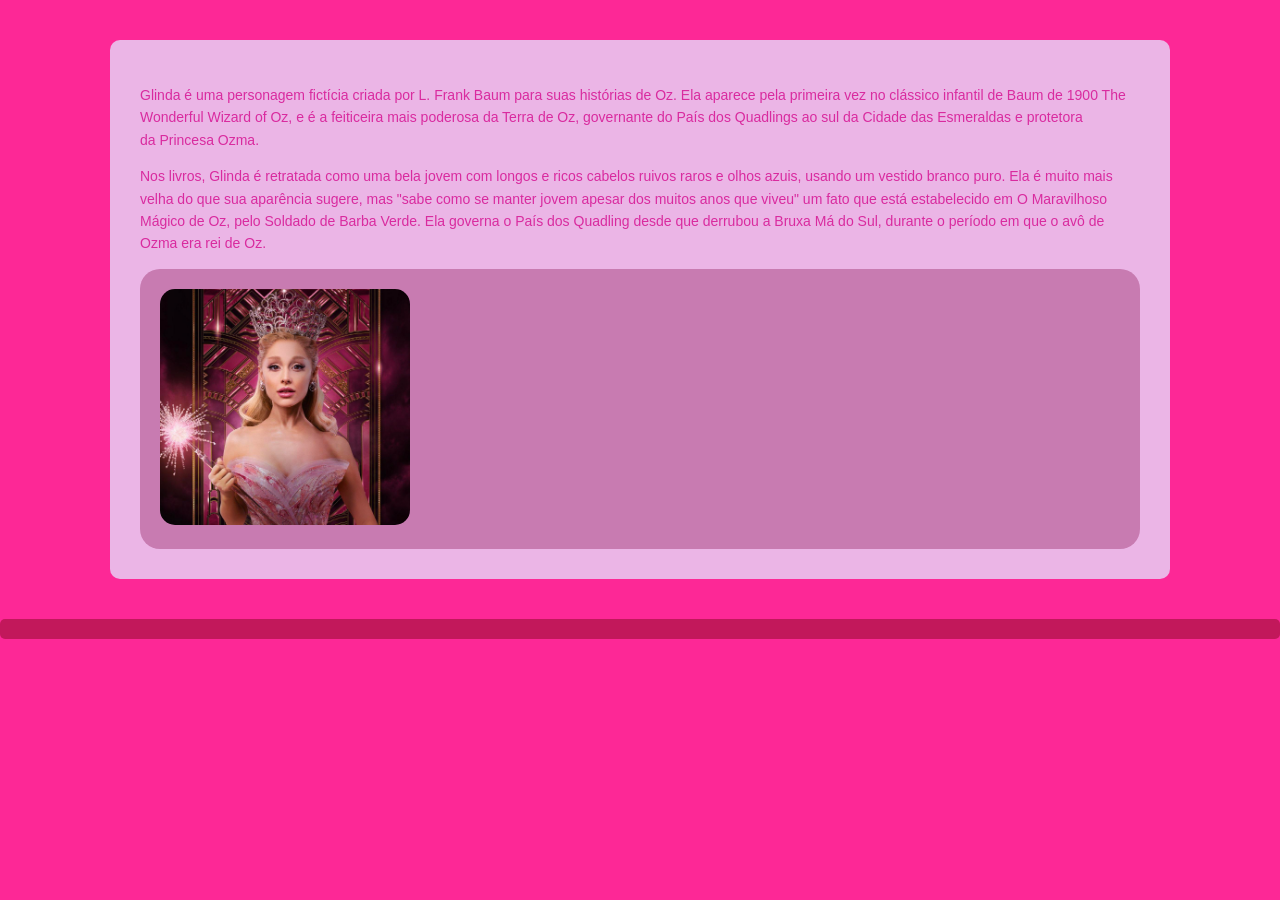
==== index.html @ 3a2a4ebf "Add files via upload" ====
<!DOCTYPE html>
<html lang="en">
<head>
    <meta charset="UTF-8">
    <meta name="viewport" content="width=device-width, initial-scale=1.0">
    <title>Glinda/ avaliação figma</title>
    <style>
        body {
            margin: 0;
            font-family: Arial, Helvetica, sans-serif;
            background-color: #FD2896;
        }
        
        .container {
            width: 90%;
            max-width: 1000px;
            margin: 40px auto;
            background-color: #EBB5E6;
            padding: 30px;
            border-radius: 10px;
            position: relative;
        }

        .voltar {
            font-family: cursive;
            color: #D92B9F;
            font-size: 20px;
            margin-bottom: 20px;
            display: inline-block;
            text-decoration: none;
        }
        
        h1 {
            font-family: cursive;
            color: #D92B9F;
            font-size: 32px;
            margin-bottom: 20px;
        }

        .content {
            display: flex;
            gap: 30px;
            align-items: flex-start;
        }

        .text {
            flex: 1;
            color: #D92B9F;
            font-size: 14PX;
            line-height: 1.6;
        }

        .image-box {
            background-color: #c87bb1;
            padding: 20px;
            border-radius: 20px;
        }

        .image-box img {
            width: 250px;
            border-radius: 15px;
        }

        .footer-bar {
            height: 20px;
            background-color: #c2185b;
            margin-top: 30px;
            border-radius: 5px;
        }
    </style>
</head>
<body>
    <div class="container">
        <div class="text">
            <p>
                Glinda é uma personagem fictícia criada por L. Frank Baum para suas histórias de Oz. 
Ela aparece pela primeira
vez no clássico infantil de Baum de 1900 The Wonderful Wizard of Oz, e é a
 feiticeira mais poderosa da Terra de Oz, governante 
do País dos Quadlings ao sul da Cidade das Esmeraldas e protetora da Princesa Ozma.
            </p>

            <p>
                Nos livros, Glinda é retratada como uma bela jovem com longos e ricos cabelos ruivos raros e olhos azuis, usando um vestido branco puro.
Ela é muito mais velha do que sua aparência sugere, mas "sabe como se manter jovem apesar dos muitos anos que viveu"
 um fato que está estabelecido em O Maravilhoso Mágico de Oz, pelo Soldado de Barba Verde.
Ela governa o País dos Quadling desde que derrubou a Bruxa Má do Sul, durante o período em que o avô de Ozma era rei de Oz.
            </p>
        </div>

        <div class="image-box">
           <img src="glinda.jpg" alt="Glinda">
        </div>
    </div>
    
    <div class="footer-bar"></div>
    
</body>
</html>
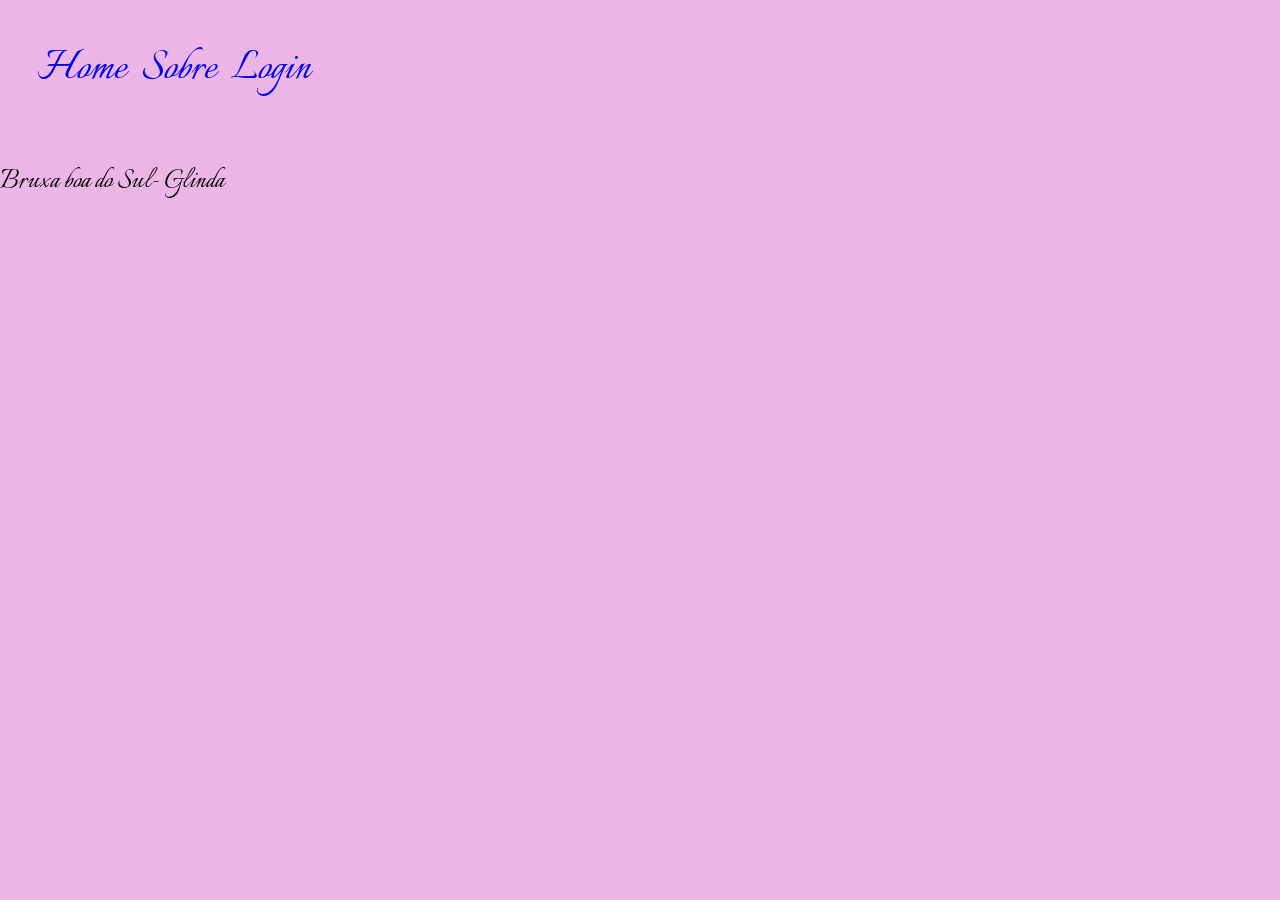
==== commit 5cff60e2: "Add files via upload" ====
--- a/index.html
+++ b/index.html
@@ -3,97 +3,25 @@
 <head>
     <meta charset="UTF-8">
     <meta name="viewport" content="width=device-width, initial-scale=1.0">
-    <title>Glinda/ avaliação figma</title>
-    <style>
-        body {
-            margin: 0;
-            font-family: Arial, Helvetica, sans-serif;
-            background-color: #FD2896;
-        }
-        
-        .container {
-            width: 90%;
-            max-width: 1000px;
-            margin: 40px auto;
-            background-color: #EBB5E6;
-            padding: 30px;
-            border-radius: 10px;
-            position: relative;
-        }
-
-        .voltar {
-            font-family: cursive;
-            color: #D92B9F;
-            font-size: 20px;
-            margin-bottom: 20px;
-            display: inline-block;
-            text-decoration: none;
-        }
-        
-        h1 {
-            font-family: cursive;
-            color: #D92B9F;
-            font-size: 32px;
-            margin-bottom: 20px;
-        }
-
-        .content {
-            display: flex;
-            gap: 30px;
-            align-items: flex-start;
-        }
-
-        .text {
-            flex: 1;
-            color: #D92B9F;
-            font-size: 14PX;
-            line-height: 1.6;
-        }
-
-        .image-box {
-            background-color: #c87bb1;
-            padding: 20px;
-            border-radius: 20px;
-        }
-
-        .image-box img {
-            width: 250px;
-            border-radius: 15px;
-        }
-
-        .footer-bar {
-            height: 20px;
-            background-color: #c2185b;
-            margin-top: 30px;
-            border-radius: 5px;
-        }
-    </style>
+    <link rel="stylesheet" href="style.css">
+    <link rel="preconnect" href="https://fonts.googleapis.com">
+    <link rel="preconnect" href="https://fonts.gstatic.com" crossorigin>
+    <link href="https://fonts.googleapis.com/css2?family=Italianno&display=swap" rel="stylesheet">
+    <title>Glinda</title>
 </head>
 <body>
-    <div class="container">
-        <div class="text">
-            <p>
-                Glinda é uma personagem fictícia criada por L. Frank Baum para suas histórias de Oz. 
-Ela aparece pela primeira
-vez no clássico infantil de Baum de 1900 The Wonderful Wizard of Oz, e é a
- feiticeira mais poderosa da Terra de Oz, governante 
-do País dos Quadlings ao sul da Cidade das Esmeraldas e protetora da Princesa Ozma.
-            </p>
+<header>
+    <li class="menu">
+        <a href="#Home">Home</a>
+        <a href="#Sobre">Sobre</a>
+        <a href="Login">Login</a>
+    </li>
+</header>
 
-            <p>
-                Nos livros, Glinda é retratada como uma bela jovem com longos e ricos cabelos ruivos raros e olhos azuis, usando um vestido branco puro.
-Ela é muito mais velha do que sua aparência sugere, mas "sabe como se manter jovem apesar dos muitos anos que viveu"
- um fato que está estabelecido em O Maravilhoso Mágico de Oz, pelo Soldado de Barba Verde.
-Ela governa o País dos Quadling desde que derrubou a Bruxa Má do Sul, durante o período em que o avô de Ozma era rei de Oz.
-            </p>
-        </div>
+    <h1>Bruxa boa do Sul- Glinda</h1> 
 
-        <div class="image-box">
-           <img src="glinda.jpg" alt="Glinda">
-        </div>
-    </div>
-    
-    <div class="footer-bar"></div>
-    
+<footer>
+
+</footer>
 </body>
 </html>
--- a/style.css
+++ b/style.css
@@ -0,0 +1,37 @@
+body{
+    margin: 0;
+    background-color: #EBB5E6;
+    padding: 0;
+
+      }
+
+header{
+    display: flex;
+    justify-content: space-between;
+    align-items: center;
+    padding: 3%;
+}
+
+h1{
+    font-family: "Italianno", cursive;
+    font-weight: 400;
+    font-style: normal;
+}
+
+li{
+    list-style: none;
+    gap: 15px;
+}
+
+a{
+    text-decoration: none;
+    font-family: "Italianno", cursive;
+    font-weight: 400;
+    font-style: normal;
+    font-size: 50px;
+}
+
+.menu{
+    display: flex;
+    gap: 15px;
+}
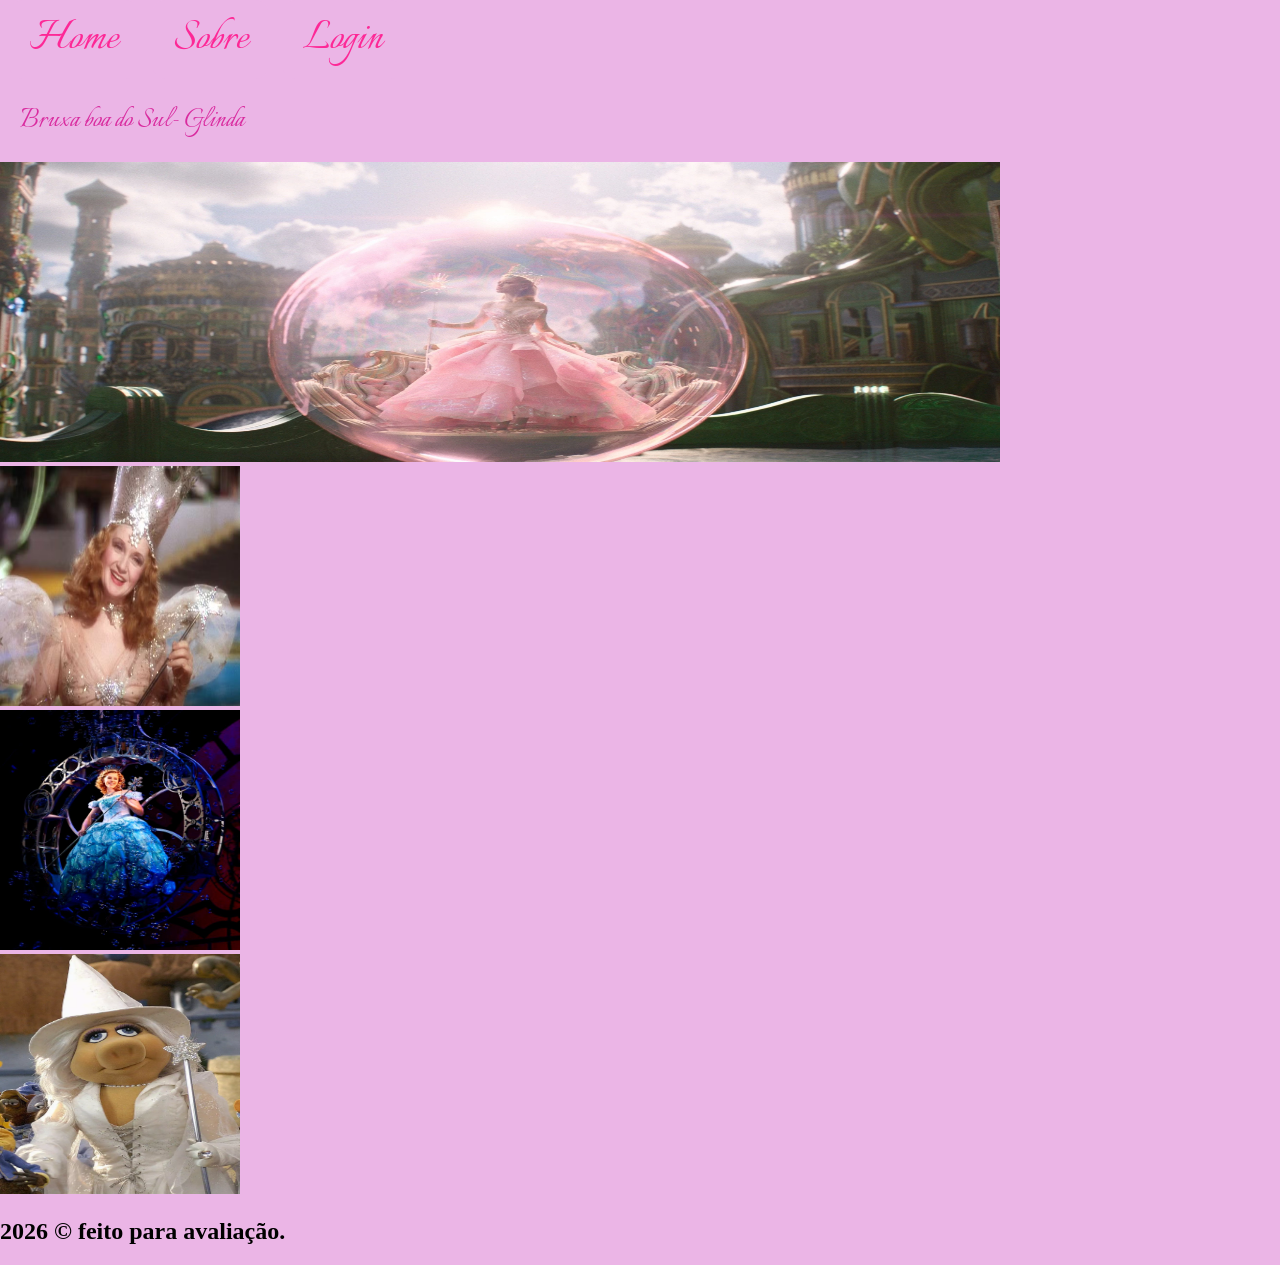
==== commit 8b6fc226: "Add files via upload" ====
--- a/index.html
+++ b/index.html
@@ -18,10 +18,29 @@
     </li>
 </header>
 
+<div class="banner">
     <h1>Bruxa boa do Sul- Glinda</h1> 
+    <img src="img/glinda galinda wicked parte 2 bolha rosa.webp" alt="Ginda, Ariana Grande"  width="1000px" height="300">
+
+</div>
+
+<div class="cards">
+    <div class="card1">
+        <img src="img/glinda.avif" alt="Glinda, Magico de Oz" width="240px" height="240px">
+    </div>
+
+    <div class="card2">
+        <img src="img/glinda, vestido azul.jpg" alt="Glinda, Vestido azul" width="240px" height="240px">
+    </div>
+
+    <div class="card3">
+        <img src="img/miss-piggy-wizard-of-oz-111524-d2b4137d30c941dabcdf1f26d046c89f.webp" alt="Glinda, The muppets" width="240px" height="240px">
+    </div>
+
+</div>
 
 <footer>
-
+    <h2>2026 © feito para avaliação.</h2>
 </footer>
 </body>
 </html>
--- a/style.css
+++ b/style.css
@@ -9,13 +9,8 @@
     display: flex;
     justify-content: space-between;
     align-items: center;
-    padding: 3%;
-}
+    padding: 3px 10 px;
 
-h1{
-    font-family: "Italianno", cursive;
-    font-weight: 400;
-    font-style: normal;
 }
 
 li{
@@ -24,14 +19,33 @@
 }
 
 a{
+    color: #FD2896;
     text-decoration: none;
     font-family: "Italianno", cursive;
     font-weight: 400;
     font-style: normal;
     font-size: 50px;
+    padding: 8px 20px;
+    background-color: #EBB5E6;
+    border-radius: 12px;
+
 }
 
 .menu{
     display: flex;
     gap: 15px;
-}+}
+
+h1{
+    color: #D92B9F;
+    font-family: "Italianno", cursive;
+    font-weight: 400;
+    font-style: normal;
+    margin-left: 20px;
+}
+
+.menu, li{
+    margin-left: 10px;
+}
+
+
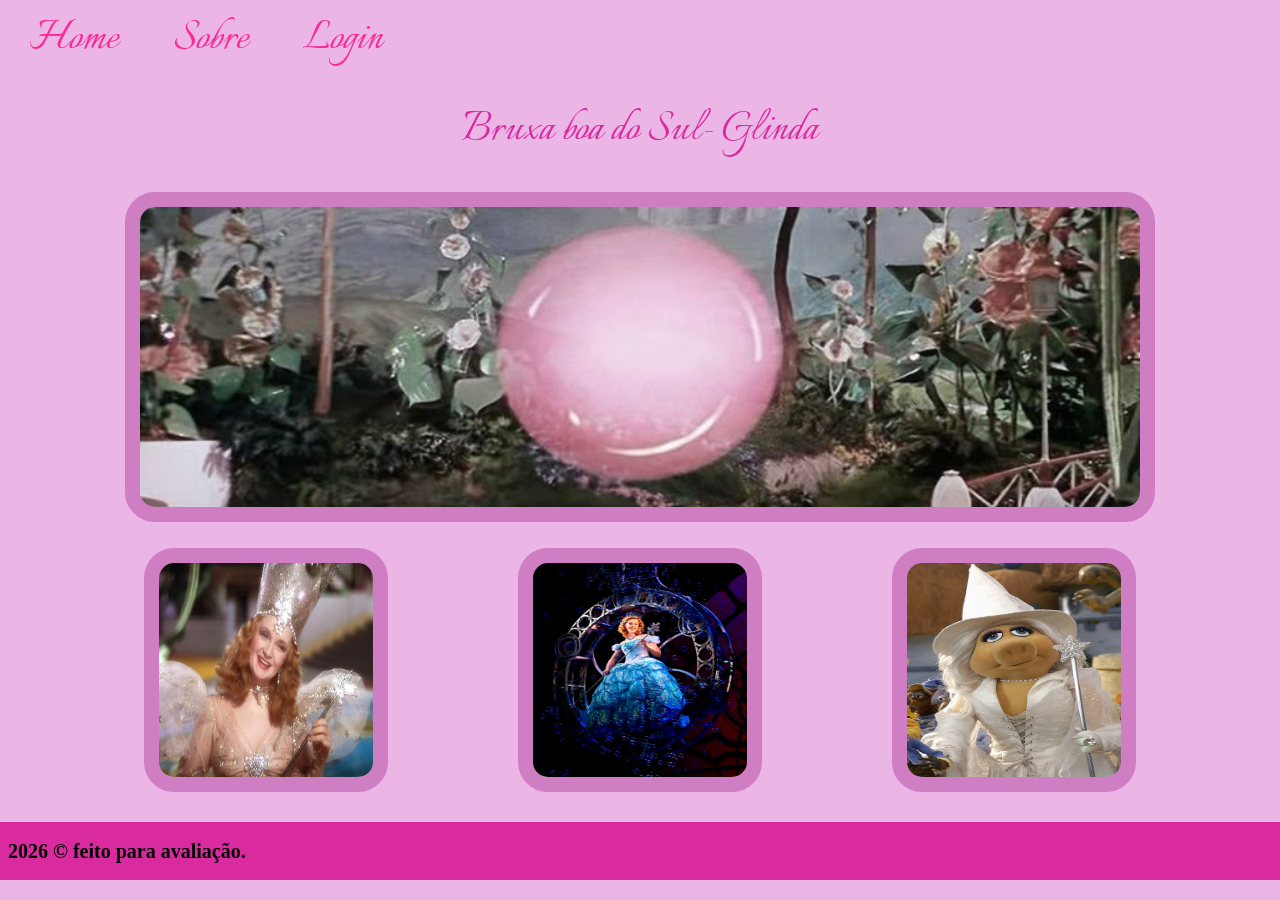
==== commit 06e50951: "Add files via upload" ====
--- a/index.html
+++ b/index.html
@@ -12,29 +12,30 @@
 <body>
 <header>
     <li class="menu">
-        <a href="#Home">Home</a>
-        <a href="#Sobre">Sobre</a>
-        <a href="Login">Login</a>
+        <a href="index.html">Home</a>
+        <a href="sobre.html">Sobre</a>
+        <a href="login.html">Login</a>
     </li>
 </header>
 
+<h1>Bruxa boa do Sul- Glinda</h1>
+
 <div class="banner">
-    <h1>Bruxa boa do Sul- Glinda</h1> 
-    <img src="img/glinda galinda wicked parte 2 bolha rosa.webp" alt="Ginda, Ariana Grande"  width="1000px" height="300">
+    <img src="img/banner.jpg" alt="Ginda, Ariana Grande"  width="1000px" height="300">
 
 </div>
 
 <div class="cards">
     <div class="card1">
-        <img src="img/glinda.avif" alt="Glinda, Magico de Oz" width="240px" height="240px">
+        <img src="img/glinda.avif" alt="Glinda, Magico de Oz" width="214px" height="214px">
     </div>
 
     <div class="card2">
-        <img src="img/glinda, vestido azul.jpg" alt="Glinda, Vestido azul" width="240px" height="240px">
+        <img src="img/glinda, vestido azul.jpg" alt="Glinda, Vestido azul" width="214px" height="214px">
     </div>
 
     <div class="card3">
-        <img src="img/miss-piggy-wizard-of-oz-111524-d2b4137d30c941dabcdf1f26d046c89f.webp" alt="Glinda, The muppets" width="240px" height="240px">
+        <img src="img/miss-piggy-wizard-of-oz-111524-d2b4137d30c941dabcdf1f26d046c89f.webp" alt="Glinda, The muppets" width="214px" height="214px">
     </div>
 
 </div>
--- a/style.css
+++ b/style.css
@@ -37,15 +37,74 @@
 }
 
 h1{
+    display: flex;
+    justify-content: center;
     color: #D92B9F;
     font-family: "Italianno", cursive;
     font-weight: 400;
     font-style: normal;
-    margin-left: 20px;
+    margin: 20px;
+    font-size: 50px;
+
 }
 
 .menu, li{
     margin-left: 10px;
 }
 
+.banner{ 
+     display: flex;
+     justify-content: center;
+     padding-top: 10px;     
+ }
+ 
+ .banner img{
+     border: 15px solid;
+     color: #CF7EC4; 
+     border-radius: 30px;
+     
+}
+ 
+ .cards{
+     align-items: center;
+     justify-content: center;
+     display: flex;
+     margin-top: 30px;
+     gap: 130px;
+     padding-bottom: 30px;
+     border-radius: 30px;
+ }
+ 
+ .card1{
+    border-radius: 30px;
+     border: 15px solid;
+     color: #CF7EC4;
+ 
+ }
+ 
+ .card2{
+    border-radius: 30px;
+     border: 15px solid;
+     color: #CF7EC4;
+ 
+ }
+ 
+ .card3{
+    border-radius: 30px;
+     border: 15px solid;
+     color: #CF7EC4;
+ }
+ img{
+    border-radius: 15px;
+    margin-bottom: -4px;    
+ }
+ 
+ footer{
+     padding: 1px 8px;
+     background-color: #D92B9F;
+ }
+ 
+ h2{
+     font-size: 20px;
+ }
 
